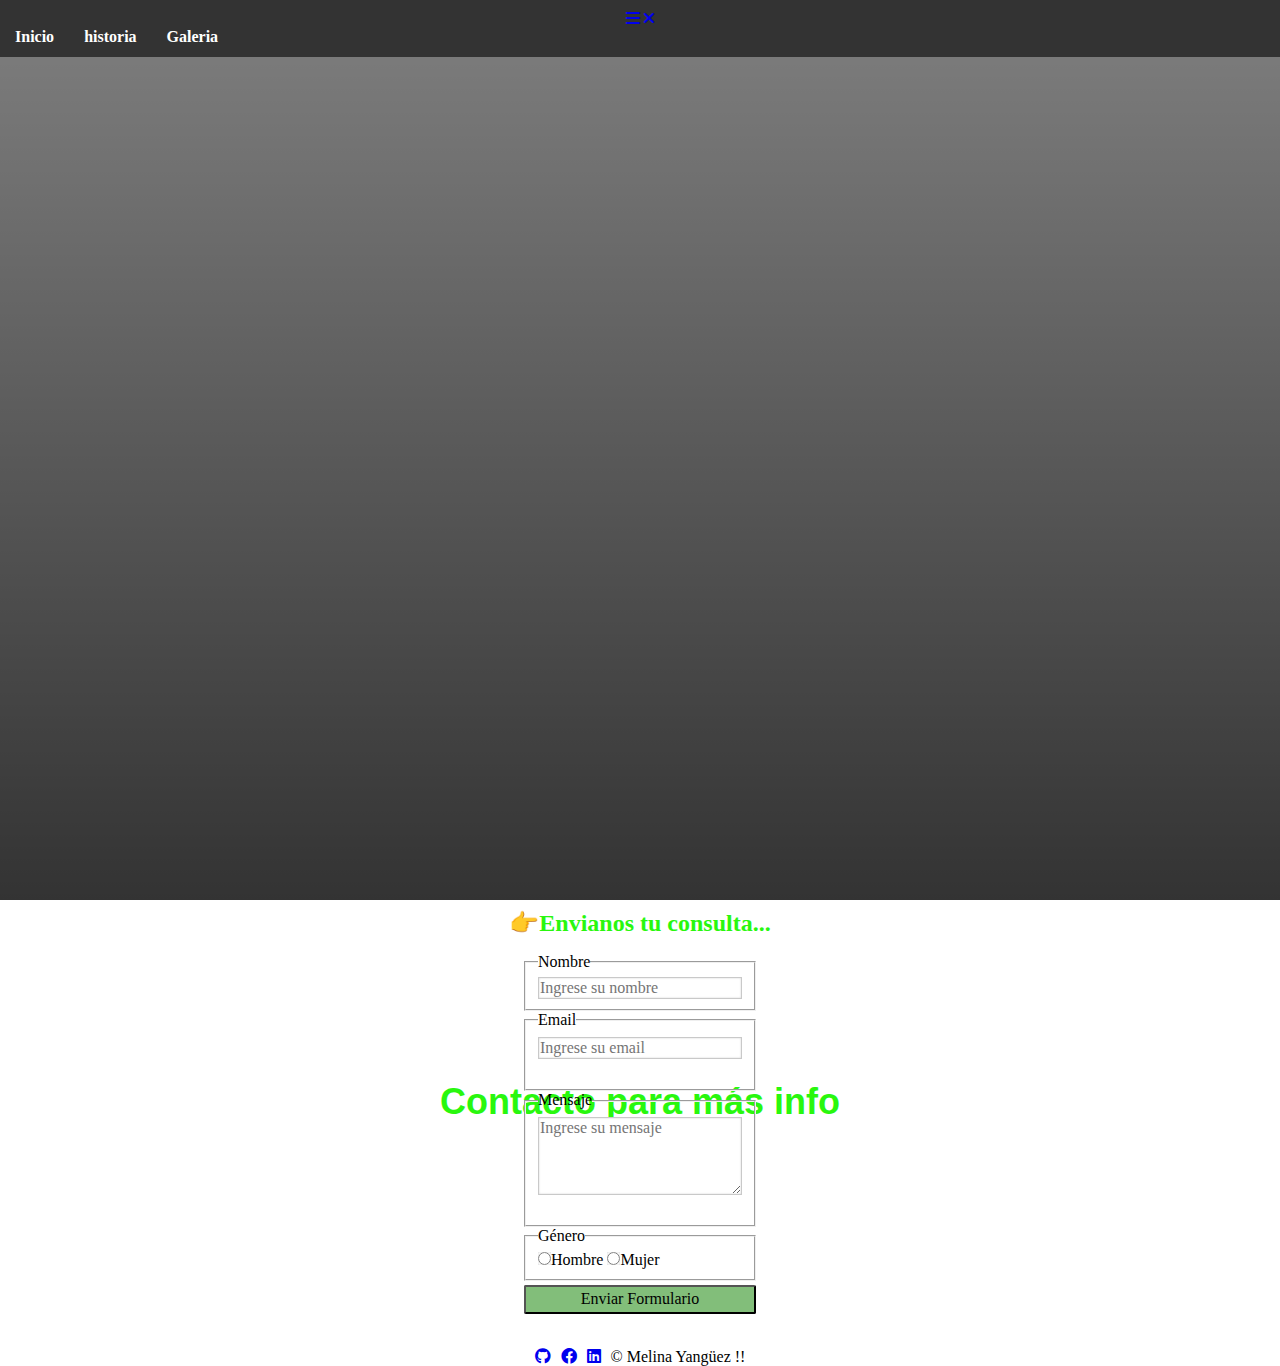
==== contacto.html @ c4b62846 "creacion de contacto.html y agregué estilos a mobile.css" ====
<!DOCTYPE html>
<html lang="es">
  <head>
    <meta charset="UTF-8" />
    <meta name="viewport" content="width=device-width, initial-scale=1.0" />
    <link rel="stylesheet" href="/assets/style.css" />
    <meta name="author" content="Melina Yangüez" />
    <meta name="description" content="Tp creado con requisitos de ADA" />
    <meta name="keywards" content="HTML, IFRAME, IMAGENES" />
    <link
      rel="stylesheet"
      href="https://cdnjs.cloudflare.com/ajax/libs/font-awesome/6.0.0-beta3/css/all.min.css"
    />

    <link
      rel="stylesheet"
      href="https://cdnjs.cloudflare.com/ajax/libs/animate.css/4.1.1/animate.min.css"
    />
    <title>Luna, la pantera</title>
  </head>
  <body>
    <header class="hero">
      <div class="wave"></div>
      <nav class="menu">
        <!-- ICONO DE MENU Y CIERRE -->
        <div class="menu-iconos">
          <a href="#navbar" class="open"><i class="fa-solid fa-bars"></i></a>
          <a href="#" class="close"><i class="fa-solid fa-close"></i></a>
        </div>
        <!-- MENU -->
        <ul>
          <li><a href="./index.html" class="active">Inicio</a></li>
          <li><a href="./historia.html">historia</a></li>
          <li><a href="./galeria.html">Galeria</a></li>
          
        </ul>
      </nav>
      <h1 class="titulo_principal">Contacto para más info</h1>
    </header>

    <main>
        <h2 class="consulta">Envianos tu consulta...</h2>
  
        <section class="container_contacto">
          <div class="container_formulario">
          <form action="#" method="post" class="formulario_contacto">
            <fieldset>
              <legend>Nombre</legend>
              <!-- <label for="nombre">Nombre:</label> -->
              <input type="text" name="nombre" placeholder="Ingrese su nombre" required />
            </fieldset>
            <fieldset>
              <legend>Email</legend>
              <!-- <label for="email">Email:</label> -->
              <input type="email" name="email" placeholder="Ingrese su email" required />
            </fieldset>
            <fieldset>
              <legend>Mensaje</legend>
            <!-- <label for="mensaje">Mensaje:</label> -->
            <textarea name="mensaje" rows="4" placeholder="Ingrese su mensaje" required></textarea>
            </fieldset>
  
            <fieldset>
              <legend>Género</legend>
            <!-- <label for="genero">Género:</label> -->
            <input type="radio" name="genero" value="hombre" required />Hombre
            <input type="radio" name="genero" value="mujer" required />Mujer
            </fieldset>
  
          
            <input type="submit" value="Enviar Formulario" />
          </form>
        </div>
        </section>
      </main>

    <footer>
      <div class="footer-container">
        <a href="https://github.com/melina8444" target="_blank" class="git"
          ><i class="fa-brands fa-github"></i
        ></a>
        <a
          href="https://www.facebook.com/mel.yanguez"
          target="_blank"
          class="face"
          ><i class="fa-brands fa-facebook"></i
        ></a>
        <a href="https://www.linkedin.com/feed/" target="_blank" class="lin"
          ><i class="fa-brands fa-linkedin"></i
        ></a>

        <p class="inicial-footer">
          © <span>M</span>elina <span>Y</span>angüez !!
        </p>
      </div>
    </footer>
  </body>
</html>
---- assets/style.css ----
/* fuentes google fonts */
@import url('https://fonts.googleapis.com/css2?family=Titillium+Web&display=swap');
@import url('https://fonts.googleapis.com/css2?family=Roboto:wght@400;500;700&display=swap');

@import url('https://fonts.cdnfonts.com/css/quethy');

/* normalize */
@import url('./normalize.css');

/* MOBILE */
@import url('./mobile.css');

/* TABLET */
@import url('./tablet.css') screen and (min-width: 320px) and (max-width: 768px);

/* DESKTOP */
@import url('./desktop.css') screen and (min-width: 768px) and (max-width: 1024px);

:root {
  --font-family-principal: "Titillium Web", sans-serif;
  --font-family-secondary: "Roboto", sans-serif;
  --font-family-titulo: Quethy, sans-serif; /* Sin comillas alrededor del nombre de la fuente */
  --bgd-principal: #191919;
  scroll-behavior: smooth;
  --color-link: #c9c9c9;
  --titulo-principal-color: #29f70e;
  
}
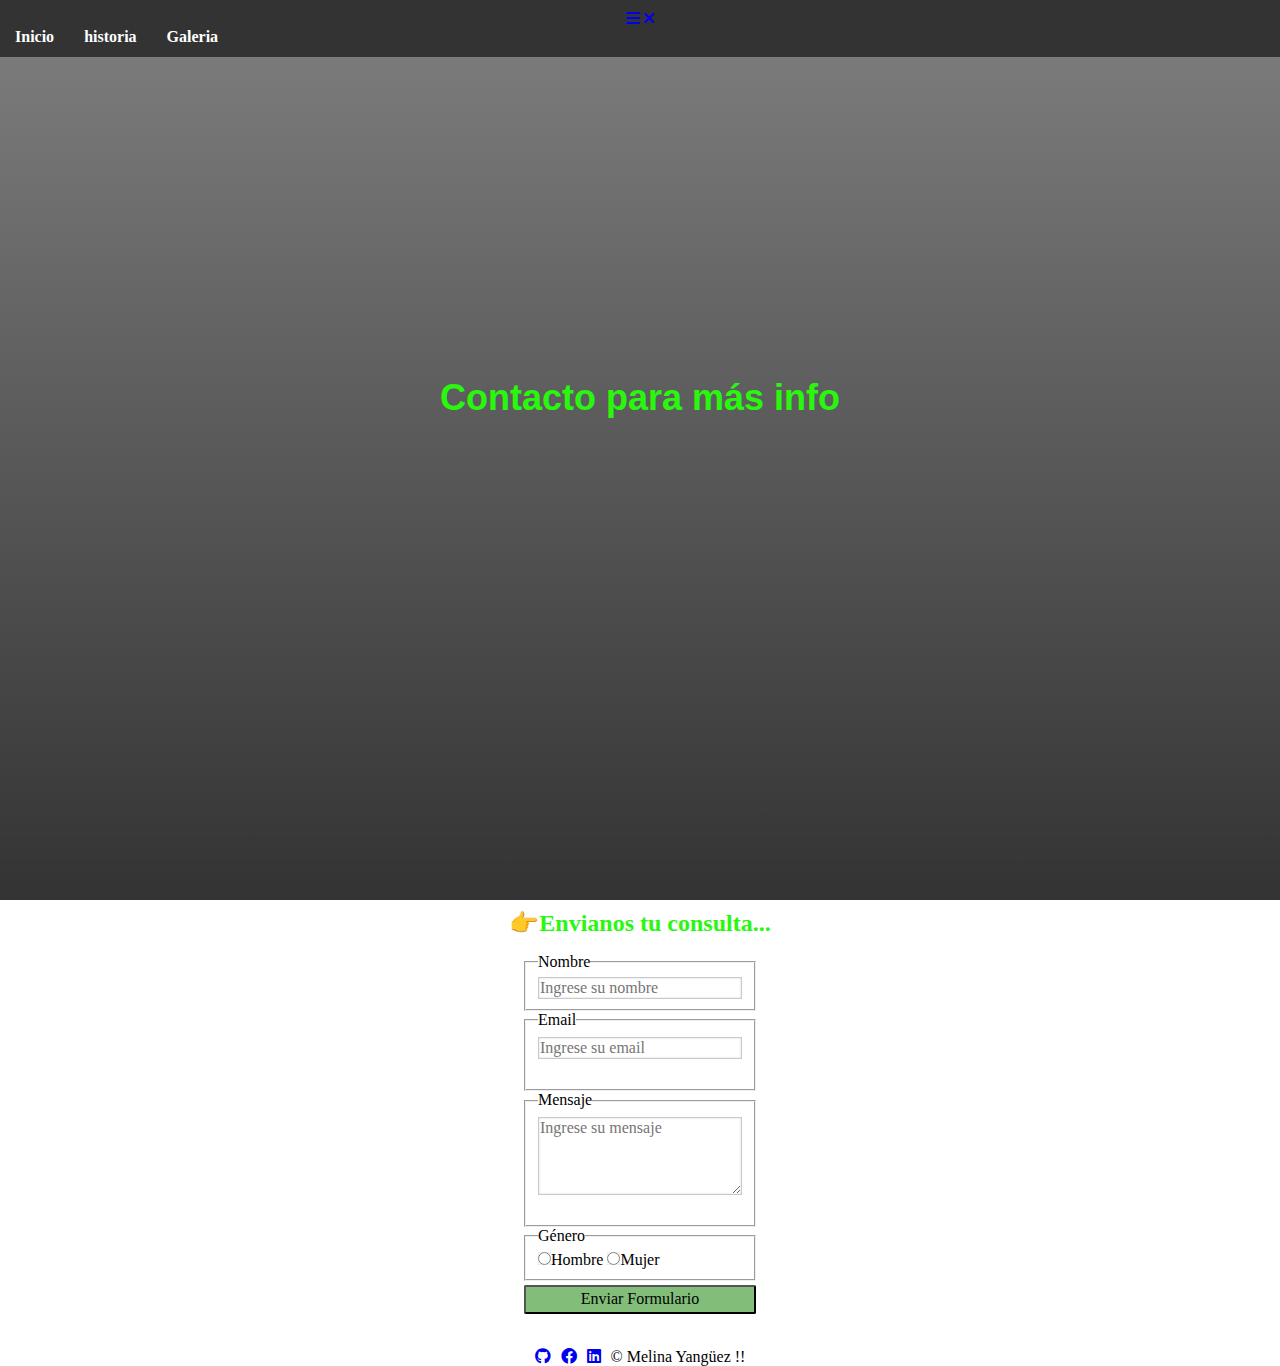
==== commit c964d3ac: "Agregue un div al h1 en todos los html" ====
--- a/contacto.html
+++ b/contacto.html
@@ -6,7 +6,45 @@
     <link rel="stylesheet" href="/assets/style.css" />
     <meta name="author" content="Melina Yangüez" />
     <meta name="description" content="Tp creado con requisitos de ADA" />
-    <meta name="keywards" content="HTML, IFRAME, IMAGENES" />
+    <meta
+      name="keywords"
+      content="HTML, IFRAME, IMAGENES, PANTERA, LUNA LA PANTERA"
+    />
+
+    <!-- META PARA FACEBOOK -->
+    <meta property="”og:title”" content="”¿Conoces" a luna la pantera?” />
+    <meta
+      property="”og:description”"
+      content="”Te"
+      comento
+      la
+      historia
+      de
+      luna
+      la
+      pantera”
+    />
+
+    <!-- META PARA TWITTER -->
+    <meta name="”twitter:card”" content="”Luna" la pantera” />
+    <meta name="”twitter:title”" content="”¿Conoces" a luna la pantera?” />
+    <meta
+      name="”twitter:description”"
+      content="”Te"
+      comento
+      la
+      historia
+      de
+      luna
+      la
+      pantera”
+    />
+
+    <link
+      rel="shortcut icon"
+      href="assets/img/pantera.ico"
+      type="image/x-icon"
+    />
     <link
       rel="stylesheet"
       href="https://cdnjs.cloudflare.com/ajax/libs/font-awesome/6.0.0-beta3/css/all.min.css"
@@ -32,47 +70,62 @@
           <li><a href="./index.html" class="active">Inicio</a></li>
           <li><a href="./historia.html">historia</a></li>
           <li><a href="./galeria.html">Galeria</a></li>
-          
         </ul>
       </nav>
-      <h1 class="titulo_principal">Contacto para más info</h1>
+      <div class="titulo_h1">
+        <h1 class="titulo_principal">Contacto para más info</h1>
+      </div>
     </header>
 
     <main>
-        <h2 class="consulta">Envianos tu consulta...</h2>
-  
-        <section class="container_contacto">
-          <div class="container_formulario">
+      <h2 class="consulta">Envianos tu consulta...</h2>
+
+      <section class="container_contacto">
+        <div class="container_formulario">
           <form action="#" method="post" class="formulario_contacto">
             <fieldset>
               <legend>Nombre</legend>
               <!-- <label for="nombre">Nombre:</label> -->
-              <input type="text" name="nombre" placeholder="Ingrese su nombre" required />
+              <input
+                type="text"
+                name="nombre"
+                placeholder="Ingrese su nombre"
+                required
+              />
             </fieldset>
             <fieldset>
               <legend>Email</legend>
               <!-- <label for="email">Email:</label> -->
-              <input type="email" name="email" placeholder="Ingrese su email" required />
+              <input
+                type="email"
+                name="email"
+                placeholder="Ingrese su email"
+                required
+              />
             </fieldset>
             <fieldset>
               <legend>Mensaje</legend>
-            <!-- <label for="mensaje">Mensaje:</label> -->
-            <textarea name="mensaje" rows="4" placeholder="Ingrese su mensaje" required></textarea>
+              <!-- <label for="mensaje">Mensaje:</label> -->
+              <textarea
+                name="mensaje"
+                rows="4"
+                placeholder="Ingrese su mensaje"
+                required
+              ></textarea>
             </fieldset>
-  
+
             <fieldset>
               <legend>Género</legend>
-            <!-- <label for="genero">Género:</label> -->
-            <input type="radio" name="genero" value="hombre" required />Hombre
-            <input type="radio" name="genero" value="mujer" required />Mujer
+              <!-- <label for="genero">Género:</label> -->
+              <input type="radio" name="genero" value="hombre" required />Hombre
+              <input type="radio" name="genero" value="mujer" required />Mujer
             </fieldset>
-  
-          
+
             <input type="submit" value="Enviar Formulario" />
           </form>
         </div>
-        </section>
-      </main>
+      </section>
+    </main>
 
     <footer>
       <div class="footer-container">
@@ -95,4 +148,4 @@
       </div>
     </footer>
   </body>
-</html>+</html>
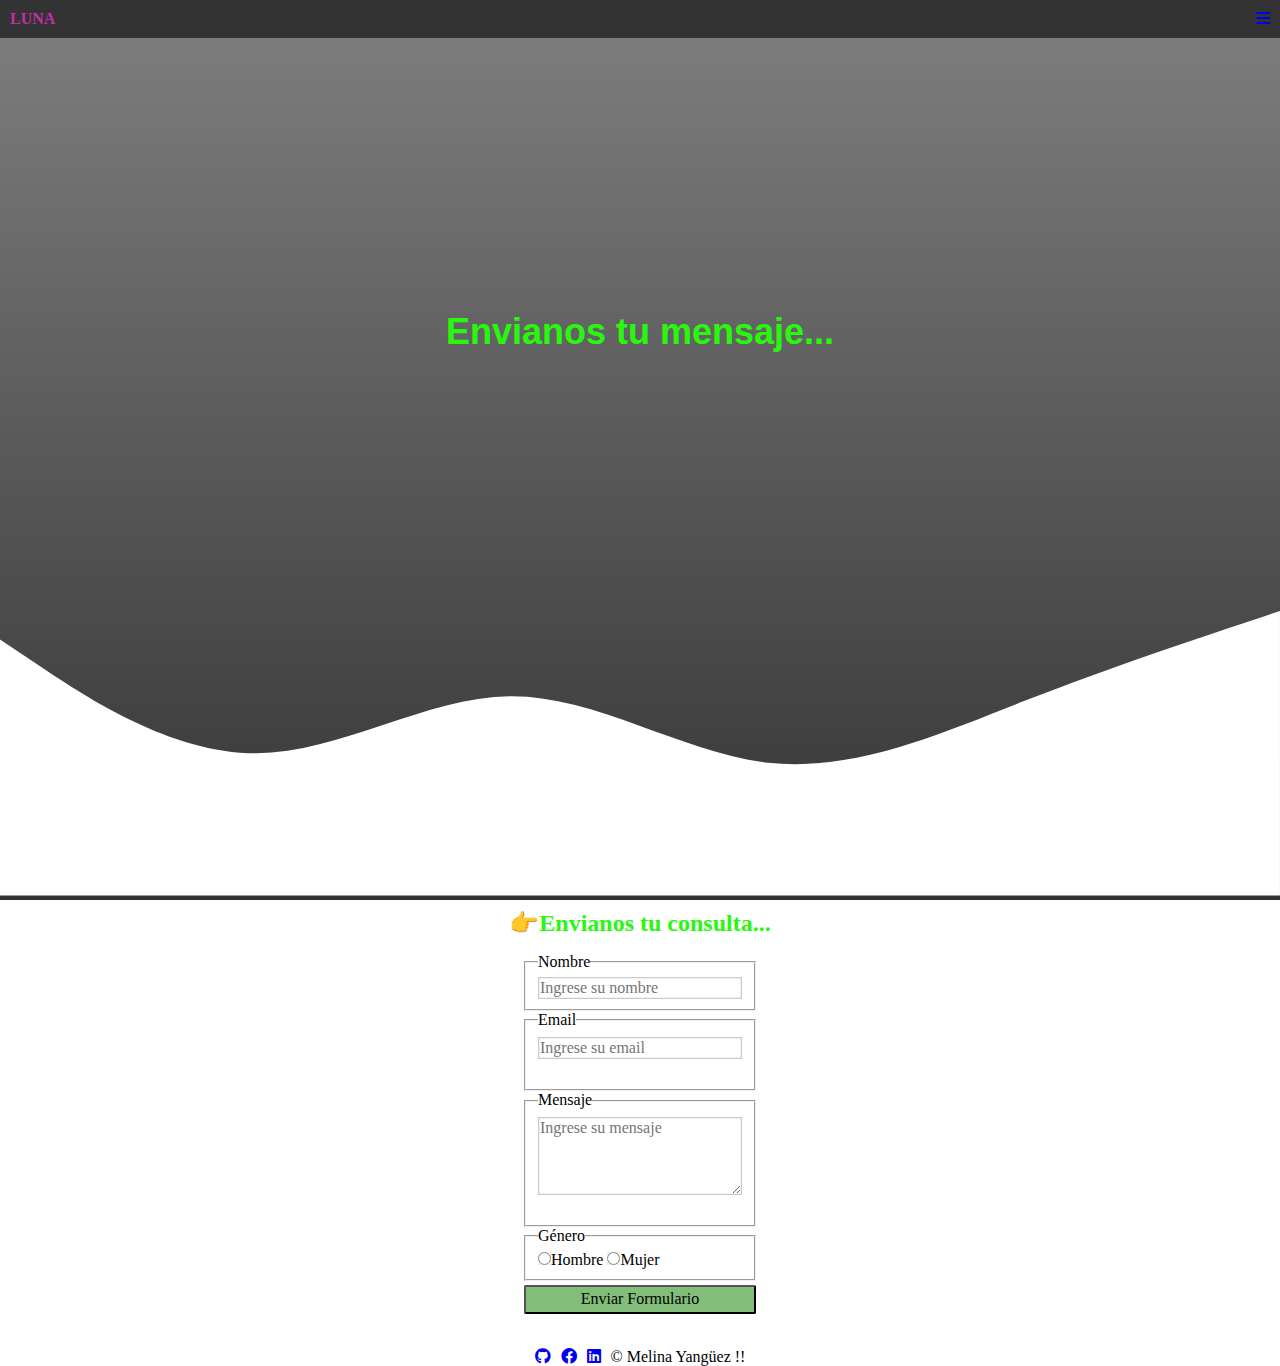
==== commit 612380d4: "corregi el menu para mobile." ====
--- a/contacto.html
+++ b/contacto.html
@@ -11,34 +11,14 @@
       content="HTML, IFRAME, IMAGENES, PANTERA, LUNA LA PANTERA"
     />
 
-    <!-- META PARA FACEBOOK -->
-    <meta property="”og:title”" content="”¿Conoces" a luna la pantera?” />
-    <meta
-      property="”og:description”"
-      content="”Te"
-      comento
-      la
-      historia
-      de
-      luna
-      la
-      pantera”
-    />
-
-    <!-- META PARA TWITTER -->
-    <meta name="”twitter:card”" content="”Luna" la pantera” />
-    <meta name="”twitter:title”" content="”¿Conoces" a luna la pantera?” />
-    <meta
-      name="”twitter:description”"
-      content="”Te"
-      comento
-      la
-      historia
-      de
-      luna
-      la
-      pantera”
-    />
+     <!-- META PARA FACEBOOK -->
+     <meta property="og:title" content="¿Conoces a Luna la pantera?"/>
+     <meta property="og:description" content="Te comento la historia de Luna la pantera"/>
+ 
+     <!-- META PARA TWITTER -->
+     <meta name="twitter:card" content="summary"/>
+     <meta name="twitter:title" content="¿Conoces a Luna la pantera?"/>
+     <meta name="twitter:description" content="Te comento la historia de Luna la pantera"/>
 
     <link
       rel="shortcut icon"
@@ -58,22 +38,42 @@
   </head>
   <body>
     <header class="hero">
-      <div class="wave"></div>
-      <nav class="menu">
+      <!-- MENU -->
+      <nav class="menu" id="menu">
+
+        <!-- LOGO -->
+        <div class="logo">
+          <a href="#">Luna</a>
+        </div>
+
         <!-- ICONO DE MENU Y CIERRE -->
-        <div class="menu-iconos">
-          <a href="#navbar" class="open"><i class="fa-solid fa-bars"></i></a>
+        <div class="menu_iconos">
+          <a href="#menu" class="open"><i class="fa-solid fa-bars"></i></a>
           <a href="#" class="close"><i class="fa-solid fa-close"></i></a>
         </div>
+
         <!-- MENU -->
-        <ul>
+        <ul class="links_menu">
           <li><a href="./index.html" class="active">Inicio</a></li>
           <li><a href="./historia.html">historia</a></li>
           <li><a href="./galeria.html">Galeria</a></li>
+          
         </ul>
       </nav>
+
       <div class="titulo_h1">
-        <h1 class="titulo_principal">Contacto para más info</h1>
+        <h1 class="titulo_principal">Envianos tu mensaje...</h1>
+        
+      </div>
+
+      <div class="wave">
+        <svg xmlns="http://www.w3.org/2000/svg" viewBox="0 0 1440 320">
+          <path
+            fill="#ffffff"
+            fill-opacity="1"
+            d="M0,32L48,64C96,96,192,160,288,160C384,160,480,96,576,96C672,96,768,160,864,170.7C960,181,1056,139,1152,101.3C1248,64,1344,32,1392,16L1440,0L1440,320L1392,320C1344,320,1248,320,1152,320C1056,320,960,320,864,320C768,320,672,320,576,320C480,320,384,320,288,320C192,320,96,320,48,320L0,320Z"
+          ></path>
+        </svg>
       </div>
     </header>
 
--- a/assets/style.css
+++ b/assets/style.css
@@ -11,10 +11,10 @@
 @import url('./mobile.css');
 
 /* TABLET */
-@import url('./tablet.css') screen and (min-width: 320px) and (max-width: 768px);
+@import url('./tablet.css') screen and (min-width: 321px) and (max-width: 769px);
 
 /* DESKTOP */
-@import url('./desktop.css') screen and (min-width: 768px) and (max-width: 1024px);
+@import url('./desktop.css') screen and (min-width: 769px) and (max-width: 1024px);
 
 :root {
   --font-family-principal: "Titillium Web", sans-serif;
